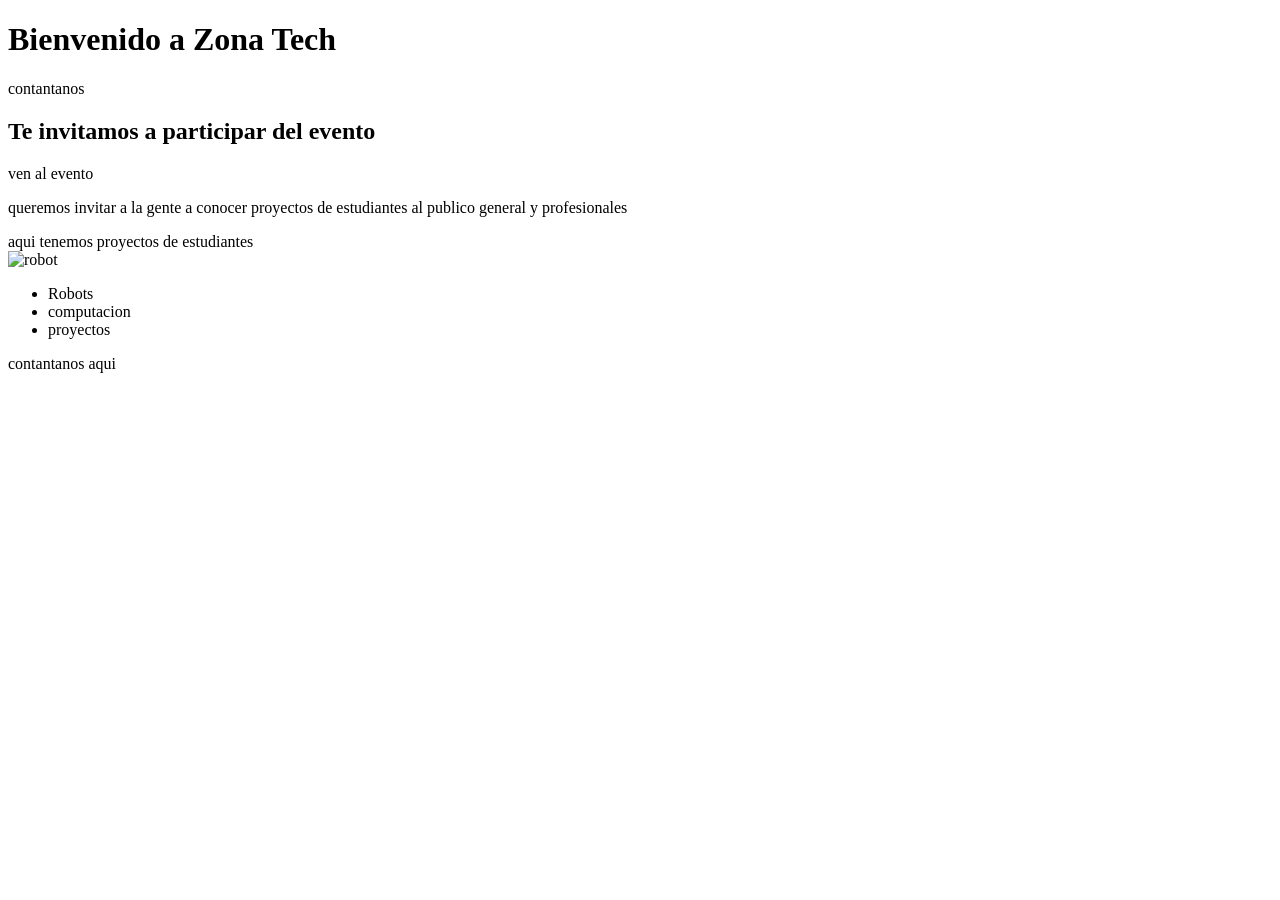
==== Prueba_formativa_axel_baudrand/index.html @ c8ff3f2c "estructura basica versión 1 del proyecto algo básico sin diseño" ====
<!DOCTYPE html>
<html lang="en">
<head>
    <meta charset="UTF-8">
    <meta name="viewport" content="width=device-width, initial-scale=1.0">
    <link rel="stylesheet" href="style.css">

    <title>Zona Tech</title>
    <h1>Bienvenido a Zona Tech</h1>
    <nav>contantanos</nav>
    <h2>Te invitamos a participar del evento</h2>
    <main>ven al evento</main>
    <p>queremos invitar a la gente a conocer proyectos de estudiantes al publico general y profesionales</p>
    <section>aqui tenemos proyectos de estudiantes </section>
    
    
    
    <img src="T:\Prueba_formativa_axel_baudrand\imagenes" alt="robot">
    <ul>
        <li>Robots</li>
        <li>computacion</li>
        <li>proyectos</li>
    </ul>

    <form action="Nombre">

    </form>
</head>
<body>
    
</body>
<footer>contantanos aqui</footer>
</html>
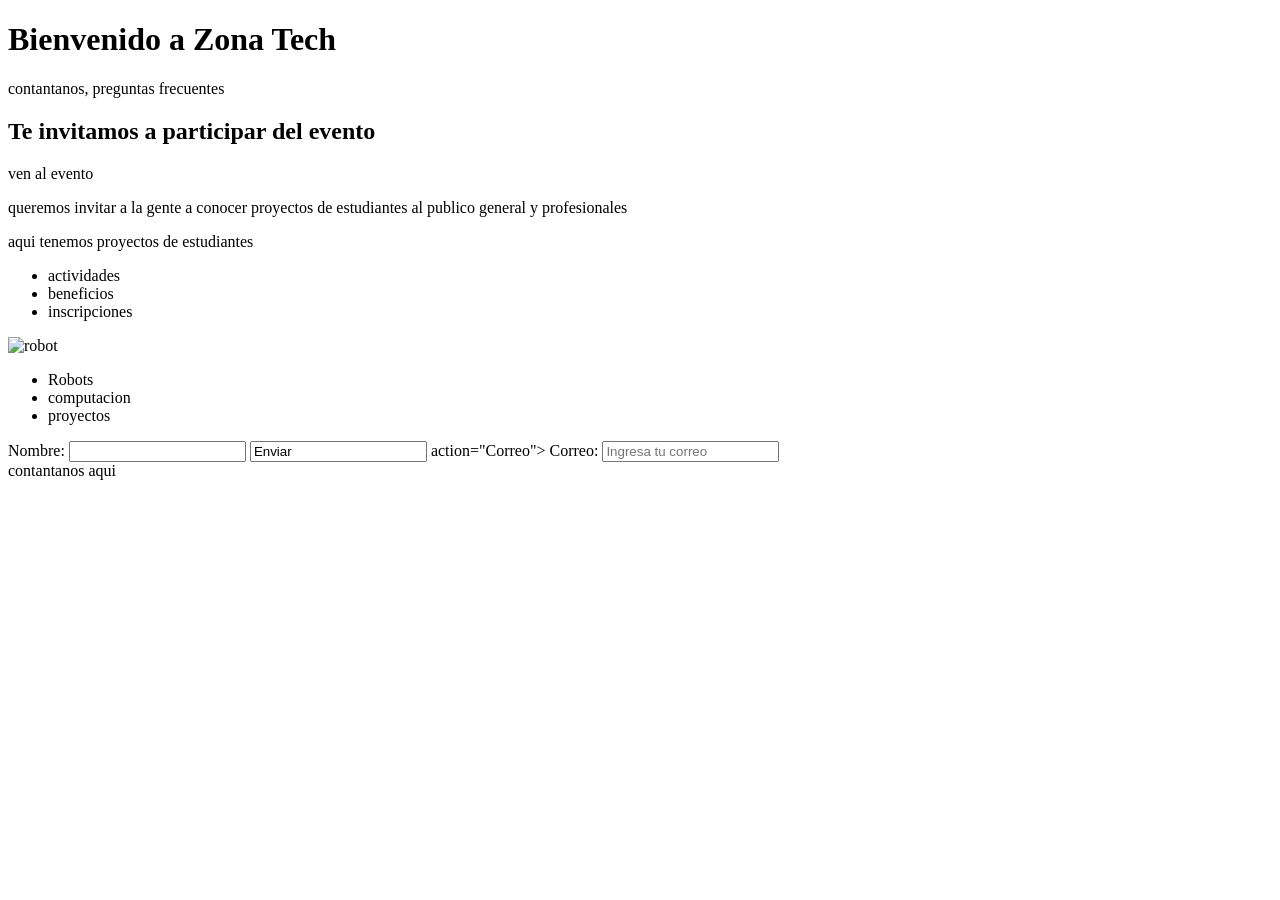
==== commit 8a3f31c9: "se agrego un formulario se mejora la estructura del código" ====
--- a/Prueba_formativa_axel_baudrand/index.html
+++ b/Prueba_formativa_axel_baudrand/index.html
@@ -7,11 +7,16 @@
 
     <title>Zona Tech</title>
     <h1>Bienvenido a Zona Tech</h1>
-    <nav>contantanos</nav>
+    <nav>contantanos,  preguntas frecuentes</nav>
     <h2>Te invitamos a participar del evento</h2>
     <main>ven al evento</main>
     <p>queremos invitar a la gente a conocer proyectos de estudiantes al publico general y profesionales</p>
     <section>aqui tenemos proyectos de estudiantes </section>
+    <ul>
+        <li>actividades</li>
+        <li>beneficios</li>
+        <li>inscripciones</li>
+    </ul>
     
     
     
@@ -23,6 +28,14 @@
     </ul>
 
     <form action="Nombre">
+        <label for="Nombre">Nombre:</label>
+        <input type="text" id="Nombre" name="Nombre">
+        <input type="text" placeholder="Ingresa tu nombre" value="Enviar">
+        action="Correo">
+        <label for="Correo">Correo:</label>
+        <input type="email" id="Correo" name="Correo" placeholder="Ingresa tu correo">
+
+        
 
     </form>
 </head>
